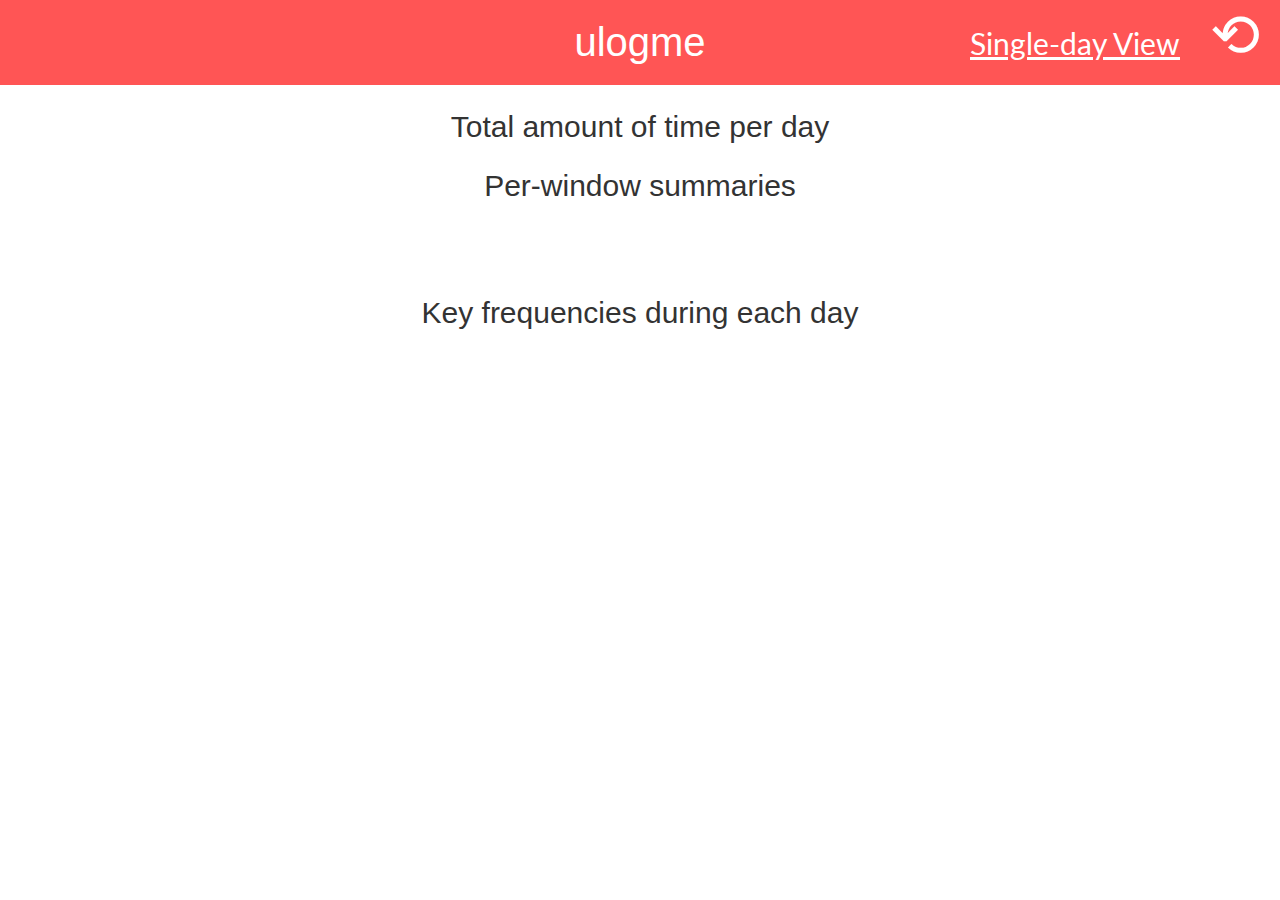
==== render/overview.html @ 012d6574 "Update client side stuff." ====
<!doctype html>
<html lang="en">
  <head>
    <meta charset="utf-8">
    <meta name="viewport" content="width=device-width, initial-scale=1.0">
    <meta http-equiv="X-UA-Compatible" content="IE=edge,chrome=1">
    <title>ulogme</title>
    <link href='http://fonts.googleapis.com/css?family=Lato:300,400,900' rel='stylesheet' type='text/css'>
    <link href='overview.css' rel='stylesheet' type='text/css'>

    <script src="lib/jquery-3.5.1.min.js"></script>
    <script src="lib/spin.min.js"></script>
    <script src="render_utils.js"></script>
    <script src="render_settings.js"></script>
    <script src="lib/d3.v5.min.js" charset="utf-8"></script>
    <script src="d3utils.js" charset="utf-8"></script>
    <script src="lib/underscore.min.js" charset="utf-8"></script>
    <script src="ulogme_common.js" charset="utf-8"></script>
    <script type="application/javascript">

    key_stats_all = [] // global

    var skipdraw = {}; // global...
    function drawEvents() {
      $("#content").empty();

      // draw the legend on top of the svg
      var d3div = d3.select("#content");
      var ldiv = d3div.append("div").attr('class', 'legenddiv');

      for(var i=0;i<etypes.length;i++) {
        var pi = ldiv.append('p').text(etypes[i]).attr('style', 'color:' + color_hash[etypes[i]]);

        var m = etypes[i];
        if(skipdraw[m]) { pi.attr('class', 'skipdrawyes'); }
        else { pi.attr('class', 'skipdrawno'); }

        pi.on('click', function(i) { // close over index i
          return function() {
            // toggle whether this one gets drawn
            var m = etypes[i];
            if(skipdraw[m] === false) { skipdraw[m] = true; }
            else { skipdraw[m] = false; }
            drawEvents(); // and redraw the graph!
          }
        }(i));
      }

      var margin = {top: 10, right: 10, bottom: 100, left: 40};
      var fullwidth = 1200;
      var fullheight = 800;
      var width = fullwidth - margin.left - margin.right;
      var height = fullheight - margin.top - margin.bottom;
      var svg = d3div.append("svg")
        .attr("width", width + margin.left + margin.right)
        .attr("height", height + margin.top + margin.bottom)

      var yscale = 0.008;

      // draw y axis labels
      var yoff = 0;
      var yn = 0;
      while(yoff < height) {

        var yy = (height + margin.top - yoff);
        svg.append("text")
          .attr("transform", "translate(1," + (yy-3) + ")")
          .text(yn + "hr");

        svg.append("line")
          .attr("x1", 0)
          .attr("x2", width + margin.left)
          .attr("y1", yy)
          .attr("y2", yy)
          .attr("stroke", "#EEE")
          .attr("stroke-width", 1);

        yn++;
        yoff += 3600 * yscale;
      }

      // draw x axis labels
      var N = edur.length;
      var dsz = width / N;
      svg.selectAll('.xlabel')
        .data(event_list)
      .enter()
        .append("text")
        .attr("transform", function(d, i) {
          var x = margin.left + i * dsz;
          var y = height + margin.top + 3;
          return "translate(" + x + "," + y + ")rotate(90)";})
        .attr("fill", "#333")
        .attr("font-family", "arial")
        .attr("font-size", "14px")
        .text(function(d) { var dobj = new Date(d.t0 * 1000); return ppDateShort(dobj); })

      // draw vertical lines at week boundaries for easier visual consumption
      svg.selectAll('.yd')
        .data(event_list)
      .enter()
        .append("line")
        .attr("stroke", function(d) { 
          var dobj = new Date(d.t0 * 1000); 
          var isMonday = dobj.getDay() === 1;
          return isMonday ? "#BBB" : "#EEE"
        })
        .attr('x1', function(d, i) { return margin.left + i * dsz; })
        .attr('x2', function(d, i) { return margin.left + i * dsz; })
        .attr('y1', height + margin.top)
        .attr('y2', margin.top);

      // draw the data
      for(var k=0;k<N;k++) {
        // convert from kv to list
        var dtimes = [];
        for(var i=0;i<etypes.length;i++) {
          var m = etypes[i];
          if(skipdraw[m]) continue; // skip!
          dtimes.push({
            val: edur[k].hasOwnProperty(m) ? edur[k][m] : 0,
            col: color_hash[m]
          });
        }

        svgg = svg.append('g')
          .attr("style", "cursor:pointer;")
          .on("click", function(q){ 
            return function(){
              window.location.href = 'index.html?gotoday=' + q;
            };
          }(k)); // have to closure k

        var gh = 0;
        svgg.selectAll(".day"+k)
          .data(dtimes)
        .enter()
          .append("rect")
          .attr("width", dsz)
          .attr("height", function(d) { return d.val * yscale; })
          .attr("x", margin.left + k * dsz)
          .attr("y", function(d) { gh += d.val; return height + margin.top - gh * yscale; })
          .attr("fill", function(d) { return d.col; } );
      }
    }

    // enter .m field and build up etypes[]
    var etypes = []
    function mapEvents(es) {
      for(var i=0,N=es.length;i<N;i++) {
        var e = es[i];
        e.m = mapwin(e.s);
        if(etypes.indexOf(e.m) === -1) { 
          etypes.push(e.m); 
          skipdraw[e.m] = false;
        }
      }
    }

    function statEvents(es, ecounts) {
      if(es.length === 0) return; // empty case

      var t0 = es[0].t;
      var ixprev = 0;
      for(var i=1,N=es.length;i<N;i++) {
        var e = es[i];
        var dt = es[i].t - es[ixprev].t; // length of time for last event
        es[ixprev].dt = dt;
        var tmap = es[ixprev].m; // mapped title of previous events
        if(ecounts.hasOwnProperty(tmap)) {
          ecounts[tmap] += dt;
        } else {
          ecounts[tmap] = 0;
        }
        ixprev = i;
      }
      es[N-1].dt = 1; // last event we dont know how long lasted. assume 1 second?
    }

    var edur = []; // stores durations for events for all days. Core structure!
    var color_hash = {};
    function analyzeEvents() {
      edur = []; // reset global var

      for(var k=0;k<events.length;k++) {
        var es = events[k]['window_events']; // window events for day k
        mapEvents(es); // assign group names to structure in field .m, build etypes[]
      }
      color_hash = colorHashStrings(etypes);
      
      for(var k=0;k<events.length;k++) {
        edur.push({}) // hmmm
        var es = events[k]['window_events']; // window events for day k
        statEvents(es, edur[k]);
      }
    }

    function drawKeyEvents() {

      var W = $("#keystats").width();
      var H = 15;
      $("#keystats").empty();

      var wmargin = 100;

      var time_bin = 10*60; // in seconds
      var allkevents = [];
      var d0s = [];
      var ktots = [];
      var maxs = 0;
      var maxktot = 0;
      var kevents_global = [];
      var max_kevents_global = 0;
      var sum_kevents_global = 0;
      for(var k=0;k<events.length;k++) {
        var es = events[k]['keyfreq_events']; // window events for day k
        
        // get 7am time on this day
        var d0 = new Date(es[0].t * 1000);
        d0.setHours(7);
        d0.setMinutes(0);
        d0.setSeconds(0);
        d0.setMilliseconds(0);

        var t00 = d0.getTime() / 1000; // morning at 7am
        var ft = t00 + 60*60*24; // 7am the next day
        var kevents = [];
        var t = t00;
        while(t <= ft) { 
          kevents.push(0); t += time_bin; // create time bins
          if(k===0) { kevents_global.push(0); }
        } 

        // bucket up the events
        var ktot = 0;
        for(var q=0,n=es.length;q<n;q++) {
          var kw = es[q];
          var binix = Math.floor((kw.t - t00)/time_bin);
          var news = kevents[binix] + kw.s;
          kevents[binix] = news;
          var newg = kevents_global[binix] + kw.s;
          if(news > maxs) { maxs = news; }

          kevents_global[binix] = newg;
          if(newg > max_kevents_global) { max_kevents_global = newg; }
          sum_kevents_global += kw.s;
          
          ktot += kw.s;
        }
        allkevents.push(kevents);
        d0s.push(d0);
        ktots.push(ktot);
        if(ktot > maxktot) { maxktot = ktot; }
      }

      // draw global key events across all days as line
      var sx = kevents_global.length;
      var bar_width = (W - wmargin) / sx;
      var div = d3.select("#keystats").append("div");
      var svg = div.append("svg")
        .attr("width", W)
        .attr("height", H*2);
      var line = d3.line()
        .x(function(d,i) { return (W - 2*wmargin) * i / sx + wmargin; })
        .y(function(d) { return 2*H - d / max_kevents_global * H * 2; });
      svg.append("path")
        .datum(kevents_global)
        .attr("class", "line")
        .attr("d", line);

      // draw x axis: times of the day
      var div = d3.select("#keystats").append("div");
      var svg = div.append("svg")
        .attr("width", W)
        .attr("height", 20);
      for(var q=0;q<24;q++) {
        svg.append('text')
        .attr('font-size', 14)
        .attr("font-family", "arial")
        .attr("transform", "translate(" + (q/24*(W-2*wmargin)+2+wmargin) + ",16)")
        .text(function(d, i) { return ((q + 7) % 24) + ':00'; });

        svg.append('line')
        .attr('x1', q/24*(W-2*wmargin)+wmargin)
        .attr('x2', q/24*(W-2*wmargin)+wmargin)
        .attr('y1', 0)
        .attr('y2', 20)
        .attr("stroke", "#000")
        .attr("stroke-width", 2);

      }

      for(var k=0;k<events.length;k++) {

        var kevents = allkevents[k];
        var div = d3.select("#keystats").append("div").attr("class", "divkeys");

        var svg = div.append("svg")
        .attr("width", W)
        .attr("height", H);
        var sx = kevents.length;

        svg.selectAll('.ke')
          .data(kevents)
        .enter()
          .append('rect')
          .attr('x', function(d,i) { return (W - 2*wmargin) * i / sx + wmargin; })
          .attr('width', bar_width)
          .attr('y', 0)
          .attr('height', H)
          .attr('fill', function(d) {
            var e = d / maxs;
            var r = Math.floor(Math.max(0, 255 - e*255));
            var g = Math.floor(Math.max(0, 255 - e*255));
            var b = 255;
            return 'rgb(' + r + ',' + g + ',' + b + ')';
          });

        // draw y axis: time
        svg.append('text')
          .attr("font-size", 14)
          .attr("transform", "translate(0,12)")
          .attr("font-family", "arial")
          .text(ppDateShort(d0s[k]));

        // draw y axis: total number of keys
        svg.append('rect')
          .attr('x', W - wmargin + 5)
          .attr('y', 0)
          .attr('width', function(d) { return ktots[k]/maxktot * wmargin; })
          .attr('height', H)
          .attr('fill', 'rgb(255, 100, 100)');

        svg.append('text')
          .attr('transform', 'translate(' + (W - wmargin + 7) + ', ' + 13 + ')')
          .attr('font-size', 14)
          .attr("font-family", "arial")
          .text(ktots[k]);
      }

      var kevents_global
      div.append('p').text('total keys pressed: ' + sum_kevents_global + ' in ' + events.length + ' days (' + Math.floor(sum_kevents_global/events.length) + ' per day average)');
    }

    function loadAllEvents() {

      // load the master json file and all the other jsons
      getJSON_CACHEHACK("export_list.json").then(function(days_list) {
        event_list = days_list; // global variable assign
        console.log("fetched export_list OK.")
        return Promise.all(days_list.map(function(x) { return getJSON_CACHEHACK(x.fname); }));
      }).then(function(days) {
        events = days; // global variable assign
      }).catch(function(err){
        console.log('some error happened: ' + err);
      }).then(function() {
        
        analyzeEvents(); // all events have been loaded. Analyze!
        drawEvents(); // and d3js draw!
        
        key_stats_all = mergeWindowKeyEvents();
        visualizeKeySummary(key_stats_all);
        visualizeTimeSummary(edur);

        drawKeyEvents(); // draw key events
      });
    }

    function mergeWindowKeyEvents() {
      // iterate over all events and compute key_stats
      var key_stats_all = [];
      for(var k=0;k<events.length;k++) {
        var es = events[k]['window_events']; // window events for day k
        var ek = events[k]['keyfreq_events']; // key events
        key_stats = computeKeyStats(es, ek); // defined in ulogme_common
        key_stats_all.push(key_stats);
      }
      return key_stats_all;
    }

    function visualizeKeySummary(key_stats_all) {
      $("#keysummary").empty();

      // merge all keystats into a single global key stats
      var gstats = {};
      _.each(etypes, function(m) { gstats[m] = {name: m, val: 0, n:0, col: color_hash[m]}; });
      var n = key_stats_all.length;
      for(var i=0;i<n;i++) {
        var key_stats = key_stats_all[i];
        for(var j=0;j<etypes.length;j++) {
          var e = etypes[j];
          if(key_stats.hasOwnProperty(e)) {
            gstats[e].val += key_stats[e].f;
            gstats[e].n += key_stats[e].n;
          }
        }
      }
      gstats = _.filter(gstats, function(d) { return d.val > 0; }); // cutoff at 0 keys
      _.each(gstats, function(d) { d.text = d.val + ' (' + (d.val/(d.n*9)).toFixed(2) + '/s) (' + d.name + ')'; });
      gstats = _.sortBy(gstats, 'val').reverse();

      // visualize as chart
      var chart_data = {};
      chart_data.width = 600;
      chart_data.barheight = 30;
      chart_data.textpad = 300;
      chart_data.textmargin = 10;
      chart_data.title = 'total keys per window';
      chart_data.data = gstats;
      d3utils.drawHorizontalBarChart(d3.select('#keysummary'), chart_data);
    }

    function visualizeTimeSummary(edur) {
      $("#timesummary").empty();

      var gstats = {};
      _.each(etypes, function(m) { gstats[m] = {name: m, val: 0, n:0, col: color_hash[m]}; });
      var n = edur.length;
      for(var i=0;i<n;i++) {
        var key_stats = edur[i];
        for(var j=0;j<etypes.length;j++) {
          var e = etypes[j];
          if(key_stats.hasOwnProperty(e)) {
            gstats[e].val += key_stats[e];
          }
        }
      }
      gstats = _.filter(gstats, function(d) { return d.val > 0; }); // cutoff at 0 keys
      _.each(gstats, function(d) { d.text = (d.val/60/60).toFixed(2) + 'hr (' + d.name + ')'; });
      gstats = _.sortBy(gstats, 'val').reverse();

      // visualize as chart
      var chart_data = {};
      chart_data.width = 600;
      chart_data.barheight = 30;
      chart_data.textpad = 300;
      chart_data.textmargin = 10;
      chart_data.title = 'total time per window';
      chart_data.data = gstats;
      d3utils.drawHorizontalBarChart(d3.select('#timesummary'), chart_data);
    }

    function startSpinner() {
      // create a spinner object
      var target = document.getElementById('spinnerdiv');
      opts = {left:'30px', top:'40px', radius: 10, color: "#FFF" };
      var spinner = new Spinner(opts).spin(target);
    }
    function stopSpinner() {
      $("#spinnerdiv").empty();
    }

    var event_list;
    var events;
    function start() {
      
      loadAllEvents();

      $("#reloadbutton").click(function() {

        startSpinner();
        $.post("/refresh",
          {"time" : 0},
          function(data,status){
            console.log("Data: " + data + "\nStatus: " + status);
            stopSpinner();
            if(data === 'OK') {
              // everything went well, refresh current view
              loadAllEvents(); // reload all events
            }
        });
      });
    }

    </script>
  </head>
  <body onload="start()">
    <div id="spinnerdiv"></div>
    <div id="reloadbutton">&#10226</div>
    <div id="indexlink"><a href="index.html">Single-day View</a></div>
    <h1>ulogme</h1>
    <div id="wrap">
      <div id="graphopts">
      </div>
      <h2>Total amount of time per day</h2>
      <div id="content"></div>
      <h2>Per-window summaries</h2>
      <div id="summaries">
        <div id="keysummary"></div>
        <div id="timesummary"></div>
      </div>
      <h2>Key frequencies during each day</h2>
      <div id="keystats"></div>
    </div>

    <br><br><br><br>
  </body>
</html>
---- render/overview.css ----
html {
  width: 100%;
  overflow-x: hidden;
}
body {
  font-family: Impact, Charcoal, sans-serif;
  color: #333;
  font-size: 20px;
  margin: 0;
  padding: 0;
}
h1 {
  text-align: center;
  color: #FFF;
  font-size: 40px;
  font-weight: normal;
  background-color: #F55;
  margin: 0;
  padding: 20px;
}
#content {
  margin: 10px;
}
#wrap {
  text-align: center;
}
#indexlink {
  position: absolute;
  font-size: 30px;
  top: 25px;
  right: 100px;
  font-weight: normal;
  font-family: 'Lato', sans-serif;
}
#indexlink a {
  color: #FFF;
}
h2 {
  font-weight: normal;
}
#spinnerdiv {
  position: absolute;
  left: 0;
  top: 0;
  width: 50px;
  height: 50px;
}
#reloadbutton {
  position: absolute;
  color: white;
  font-size: 60px;
  right: 20px;
  top: 0px;
  cursor: pointer;
}
.line {
  fill: none;
  stroke: #55F;
  stroke-width: 2px;
}
#keystats {
  width: 1200px;
  margin-left: auto;
  margin-right: auto;
}
.al {
  float: left;
  font-size: 16px;
  padding: 0;
  margin: 0;
}
.divkeys {
  height: 16px;
}
.legenddiv p {
  display: inline-block;
  margin-right: 10px;
  cursor: pointer;
  padding: 5px;
}
.skipdrawyes {
  text-decoration: line-through;
  color: #999 !important;
}
.skipdrawno {
  text-decoration: underline;
}
#keysummary {
  display: inline-block;
}
#timesummary {
  display: inline-block;
}
#summaries {
  margin-top: 30px;
  margin-bottom: 40px;
}
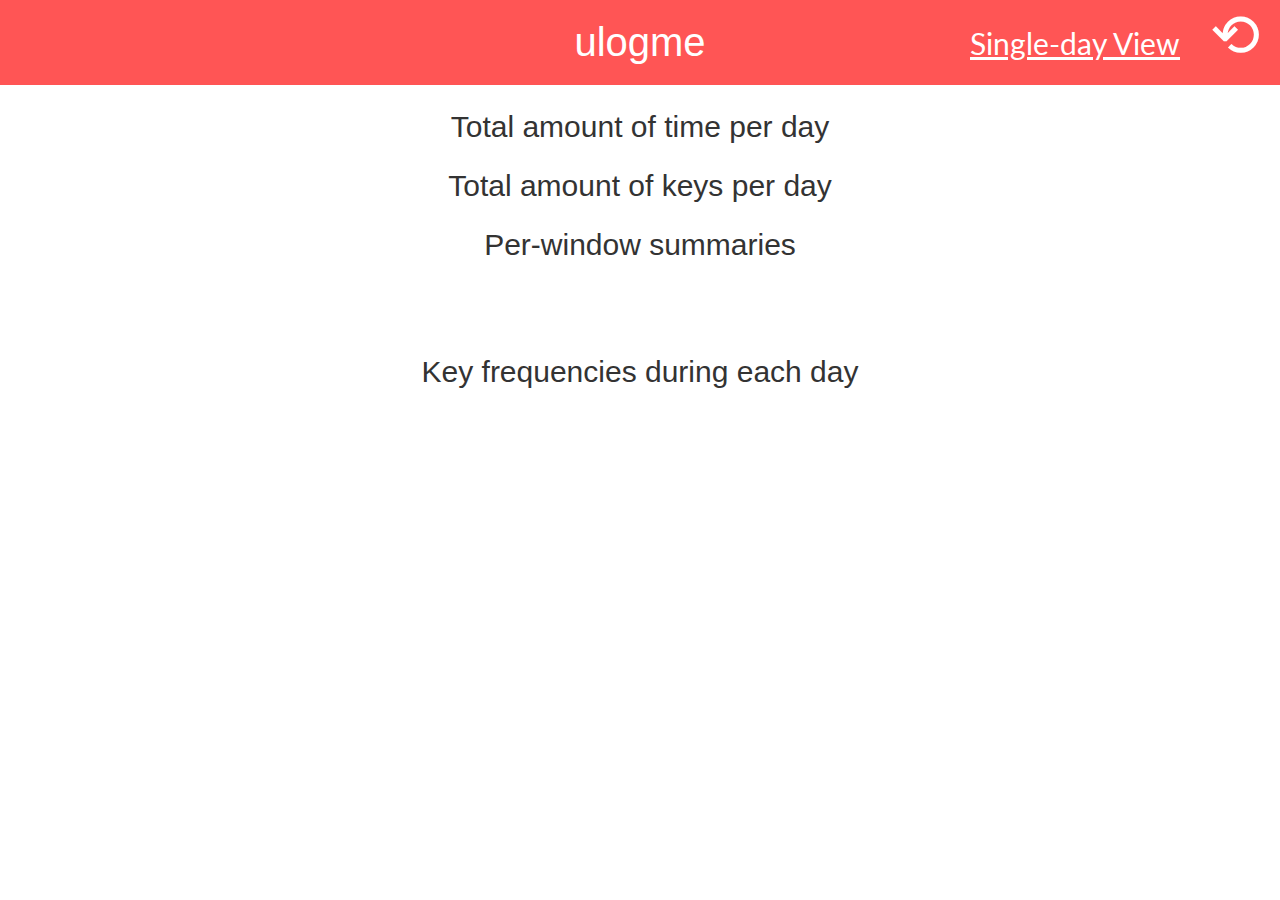
==== commit 99e179ef: "Also render keys per window per day." ====
--- a/render/overview.html
+++ b/render/overview.html
@@ -22,10 +22,10 @@
 
     var skipdraw = {}; // global...
     function drawEvents() {
-      $("#content").empty();
+      $("#content-time").empty();
 
       // draw the legend on top of the svg
-      var d3div = d3.select("#content");
+      var d3div = d3.select("#content-time");
       var ldiv = d3div.append("div").attr('class', 'legenddiv');
 
       for(var i=0;i<etypes.length;i++) {
@@ -119,7 +119,8 @@
           if(skipdraw[m]) continue; // skip!
           dtimes.push({
             val: edur[k].hasOwnProperty(m) ? edur[k][m] : 0,
-            col: color_hash[m]
+            col: color_hash[m],
+            name: m
           });
         }
 
@@ -140,7 +141,121 @@
           .attr("height", function(d) { return d.val * yscale; })
           .attr("x", margin.left + k * dsz)
           .attr("y", function(d) { gh += d.val; return height + margin.top - gh * yscale; })
-          .attr("fill", function(d) { return d.col; } );
+          .attr("fill", function(d) { return d.col; } )
+          .append("svg:title")
+          .text(function(d) { return d.name; });
+      }
+
+
+      $("#content-keys").empty();
+      
+      // draw the legend on top of the svg
+      d3div = d3.select("#content-keys");
+      ldiv = d3div.append("div").attr('class', 'legenddiv');
+
+      for(i=0;i<etypes.length;i++) {
+        var pi = ldiv.append('p').text(etypes[i]).attr('style', 'color:' + color_hash[etypes[i]]);
+
+        var m = etypes[i];
+        if(skipdraw[m]) { pi.attr('class', 'skipdrawyes'); }
+        else { pi.attr('class', 'skipdrawno'); }
+
+        pi.on('click', function(i) { // close over index i
+          return function() {
+            // toggle whether this one gets drawn
+            var m = etypes[i];
+            if(skipdraw[m] === false) { skipdraw[m] = true; }
+            else { skipdraw[m] = false; }
+            drawEvents(); // and redraw the graph!
+          }
+        }(i));
+      }
+      svg = d3div.append("svg")
+              .attr("width", width + margin.left + margin.right)
+              .attr("height", height + margin.top + margin.bottom)
+
+      // draw y axis labels
+      var yoff = 0;
+      var yn = 0;
+      while(yoff < height) {
+
+        var yy = (height + margin.top - yoff);
+
+        svg.append("line")
+          .attr("x1", 0)
+          .attr("x2", width + margin.left)
+          .attr("y1", yy)
+          .attr("y2", yy)
+          .attr("stroke", "#EEE")
+          .attr("stroke-width", 1);
+
+        yn++;
+        yoff += 3600 * yscale;
+      }
+      // draw x axis labels
+      var N = edur.length;
+      var dsz = width / N;
+      svg.selectAll('.xlabel')
+        .data(event_list)
+      .enter()
+        .append("text")
+        .attr("transform", function(d, i) {
+          var x = margin.left + i * dsz;
+          var y = height + margin.top + 3;
+          return "translate(" + x + "," + y + ")rotate(90)";})
+        .attr("fill", "#333")
+        .attr("font-family", "arial")
+        .attr("font-size", "14px")
+        .text(function(d) { var dobj = new Date(d.t0 * 1000); return ppDateShort(dobj); })
+      // draw vertical lines at week boundaries for easier visual consumption
+      svg.selectAll('.yd')
+        .data(event_list)
+      .enter()
+        .append("line")
+        .attr("stroke", function(d) { 
+          var dobj = new Date(d.t0 * 1000); 
+          var isMonday = dobj.getDay() === 1;
+          return isMonday ? "#BBB" : "#EEE"
+        })
+        .attr('x1', function(d, i) { return margin.left + i * dsz; })
+        .attr('x2', function(d, i) { return margin.left + i * dsz; })
+        .attr('y1', height + margin.top)
+        .attr('y2', margin.top);
+
+       // draw the data
+      for(var k=0;k<N;k++) {
+        // convert from kv to list
+        var dtimes = [];
+        for(var i=0;i<etypes.length;i++) {
+          var m = etypes[i];
+          if(skipdraw[m]) continue; // skip!
+          dtimes.push({
+            val: key_stats_all[k].hasOwnProperty(m) ? edur[k][m] : 0,
+            col: color_hash[m],
+            name: m
+          });
+        }
+
+        svgg = svg.append('g')
+          .attr("style", "cursor:pointer;")
+          .on("click", function(q){ 
+            return function(){
+              window.location.href = 'index.html?gotoday=' + q;
+            };
+          }(k)); // have to closure k
+
+        var gh = 0;
+        svgg.selectAll(".day"+k)
+          .data(dtimes)
+        .enter()
+          .append("rect")
+          .attr("width", dsz)
+          .attr("height", function(d) { return d.val * yscale; })
+          .attr("x", margin.left + k * dsz)
+          .attr("y", function(d) { gh += d.val; return height + margin.top - gh * yscale; })
+          .attr("fill", function(d) { return d.col; } )
+          .append("svg:title")
+          .text(function(d) { return d.name; });
       }
     }
 
@@ -356,9 +471,9 @@
       }).then(function() {
         
         analyzeEvents(); // all events have been loaded. Analyze!
+        key_stats_all = mergeWindowKeyEvents();
         drawEvents(); // and d3js draw!
         
-        key_stats_all = mergeWindowKeyEvents();
         visualizeKeySummary(key_stats_all);
         visualizeTimeSummary(edur);
 
@@ -483,7 +598,9 @@
       <div id="graphopts">
       </div>
       <h2>Total amount of time per day</h2>
-      <div id="content"></div>
+      <div id="content-time"></div>
+      <h2>Total amount of keys per day</h2>
+      <div id="content-keys"></div>
       <h2>Per-window summaries</h2>
       <div id="summaries">
         <div id="keysummary"></div>
